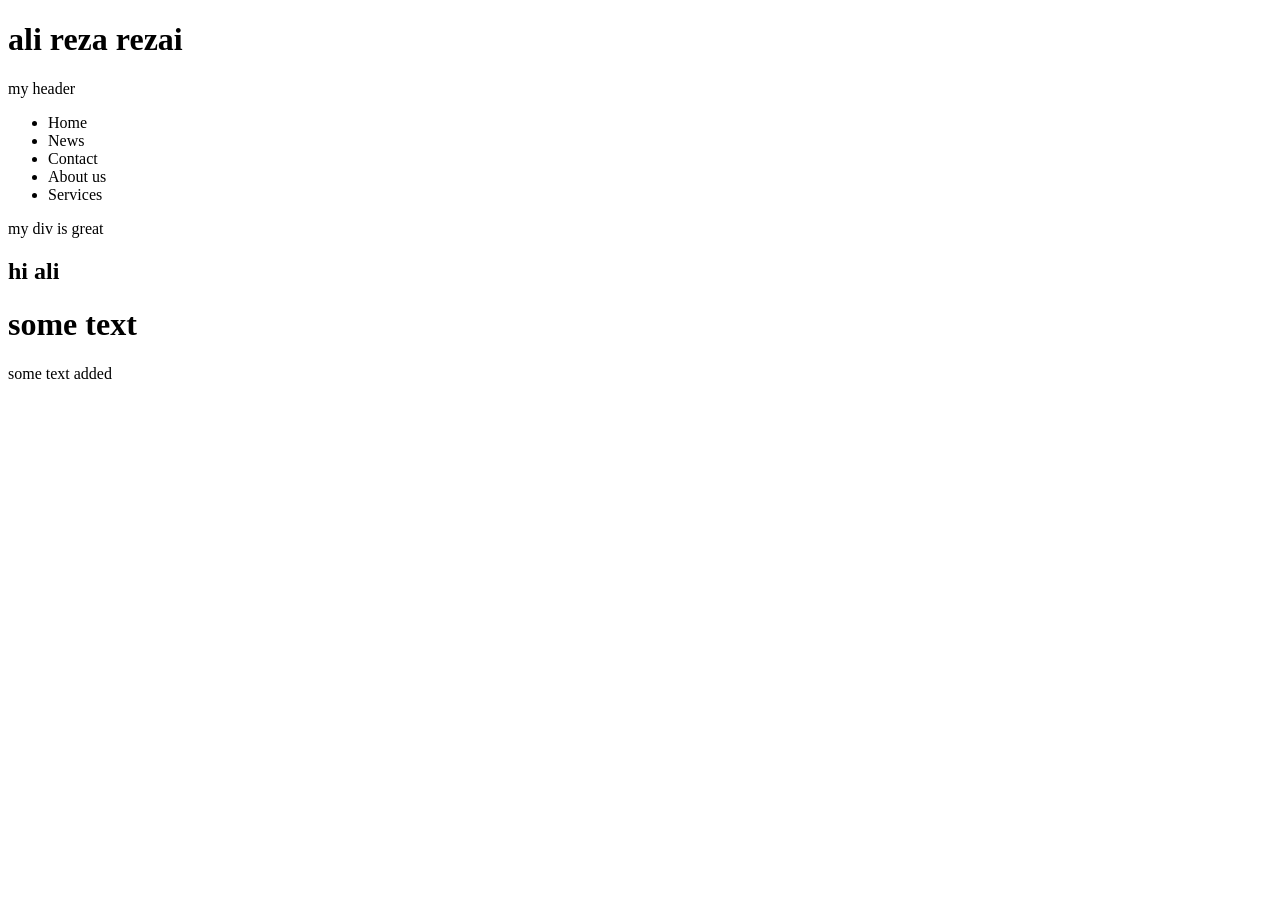
==== index.html @ 722d8359 "header added" ====
<!DOCTYPE html>
<html lang="en">
<head>
    <meta charset="UTF-8">
    <meta name="viewport" content="width=device-width, initial-scale=1.0">
    <title>Document</title>
</head>
<body>
    <h1>ali reza rezai</h1>
    <header>
        my header
    </header>
    
    <nav class="navbar">
        <ul>
            <li>Home</li>
            <li>News</li>
            <li>Contact</li>
            <li>About us</li>
            <li>Services</li>
        </ul>
    </nav>

   <div class="box">
    my div is great
   </div>
   <h2> hi ali</h2>
   <h1>some text</h1>
   <div class="box3">
    some text added
   </div>

   <img src="ali.jpg" alt="">
</body>
</html>
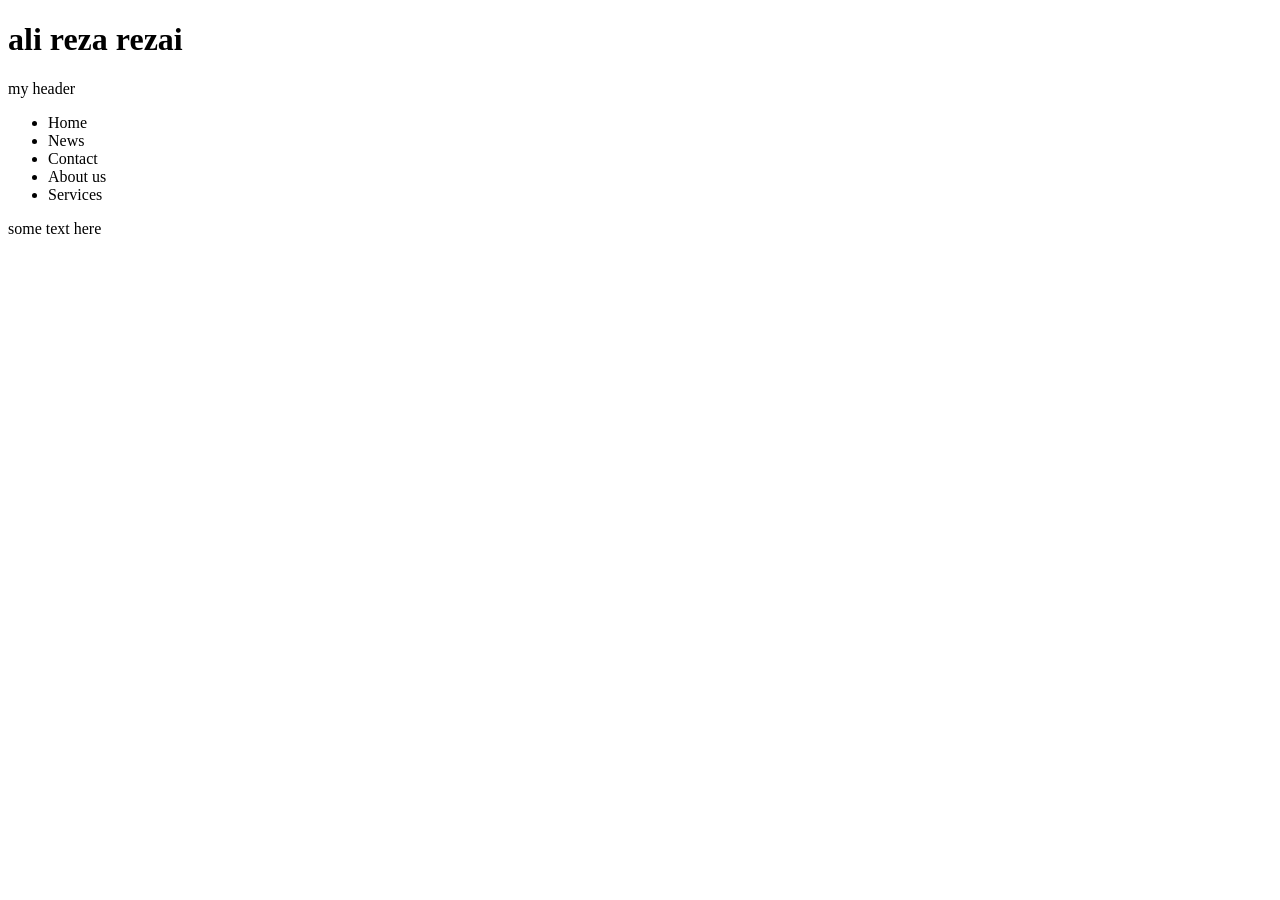
==== commit b264af93: "some change added" ====
--- a/index.html
+++ b/index.html
@@ -20,15 +20,9 @@
             <li>Services</li>
         </ul>
     </nav>
-
-   <div class="box">
-    my div is great
-   </div>
-   <h2> hi ali</h2>
-   <h1>some text</h1>
-   <div class="box3">
-    some text added
-   </div>
+    <div class="box">
+        some text here
+    </div>
 
    <img src="ali.jpg" alt="">
 </body>
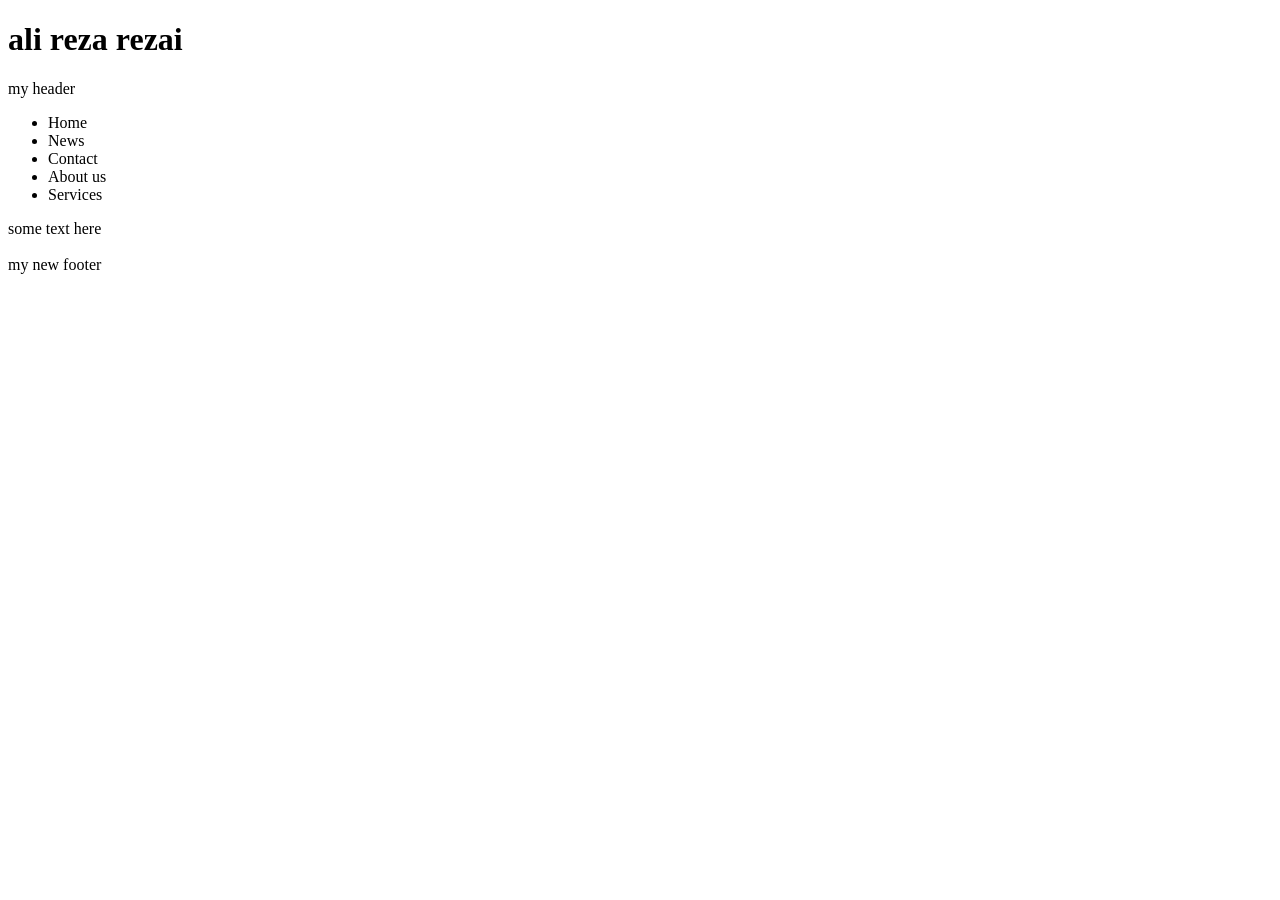
==== commit 802e6190: "some change" ====
--- a/index.html
+++ b/index.html
@@ -25,5 +25,9 @@
     </div>
 
    <img src="ali.jpg" alt="">
+
+   <footer>
+    my new footer
+   </footer>
 </body>
 </html>
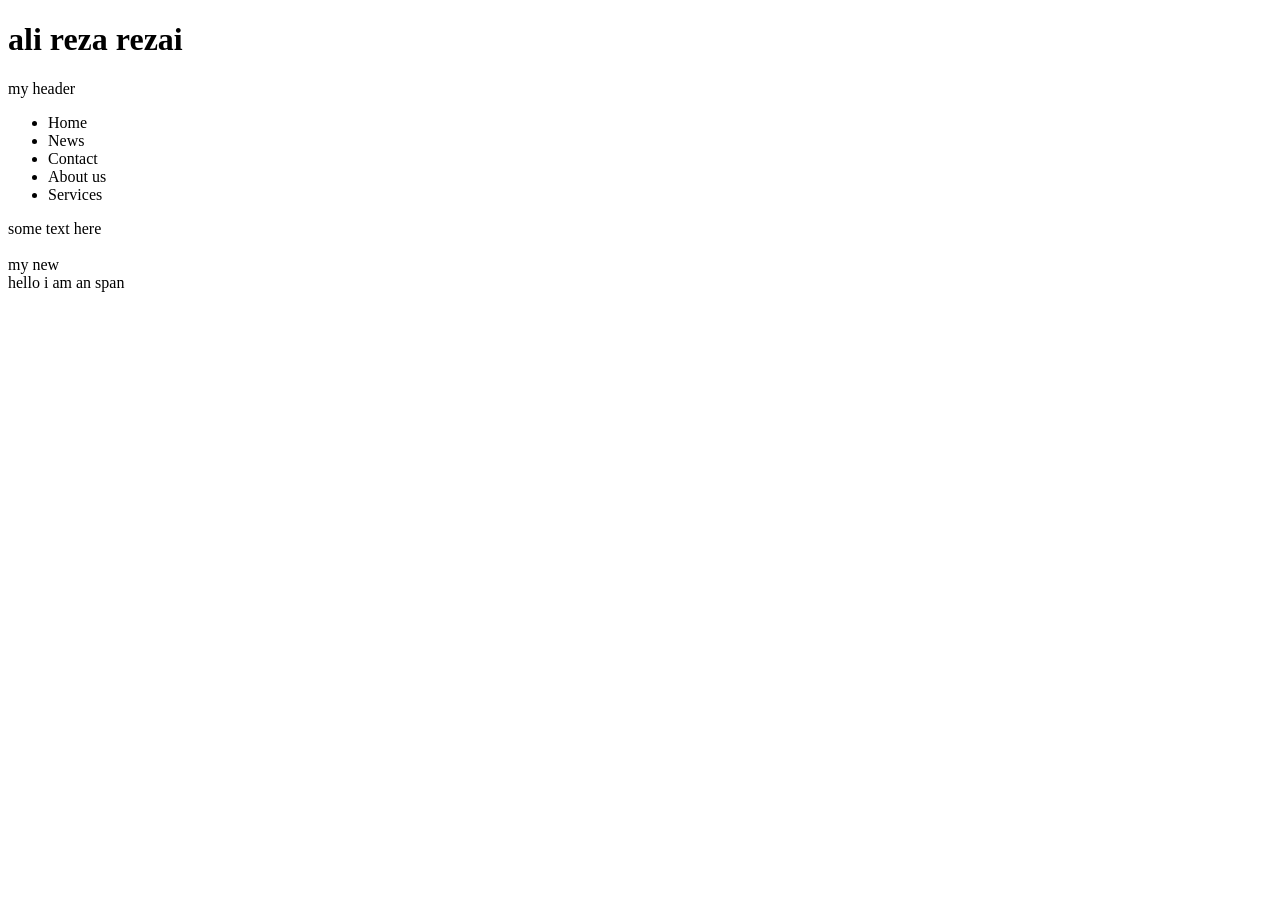
==== commit 3e084398: "span added" ====
--- a/index.html
+++ b/index.html
@@ -27,7 +27,11 @@
    <img src="ali.jpg" alt="">
 
    <footer>
-    my new footer
+    my new
    </footer>
+
+   <span>
+    hello i am an span
+   </span>
 </body>
 </html>
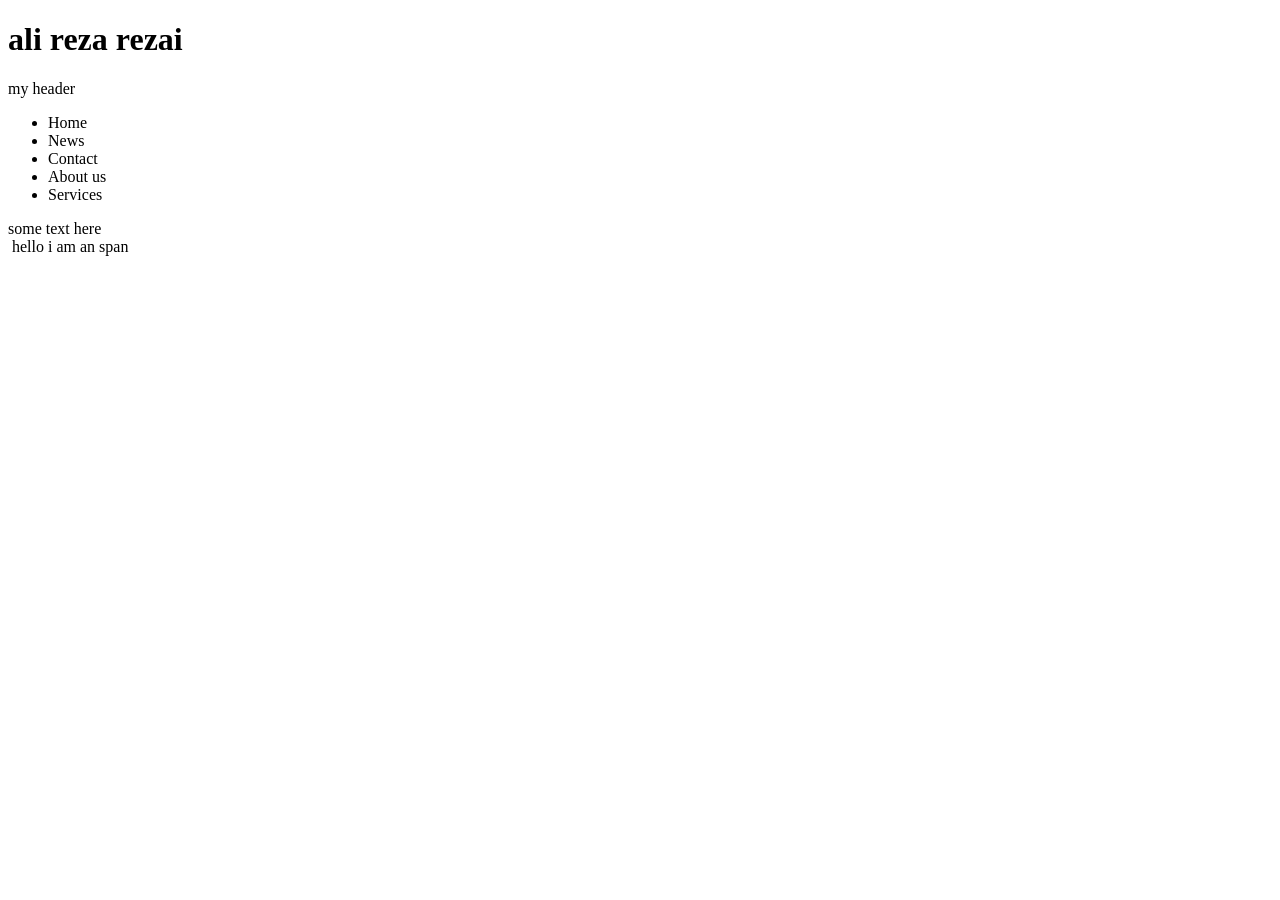
==== commit 8563e138: "footer removed" ====
--- a/index.html
+++ b/index.html
@@ -26,9 +26,7 @@
 
    <img src="ali.jpg" alt="">
 
-   <footer>
-    my new
-   </footer>
+  
 
    <span>
     hello i am an span
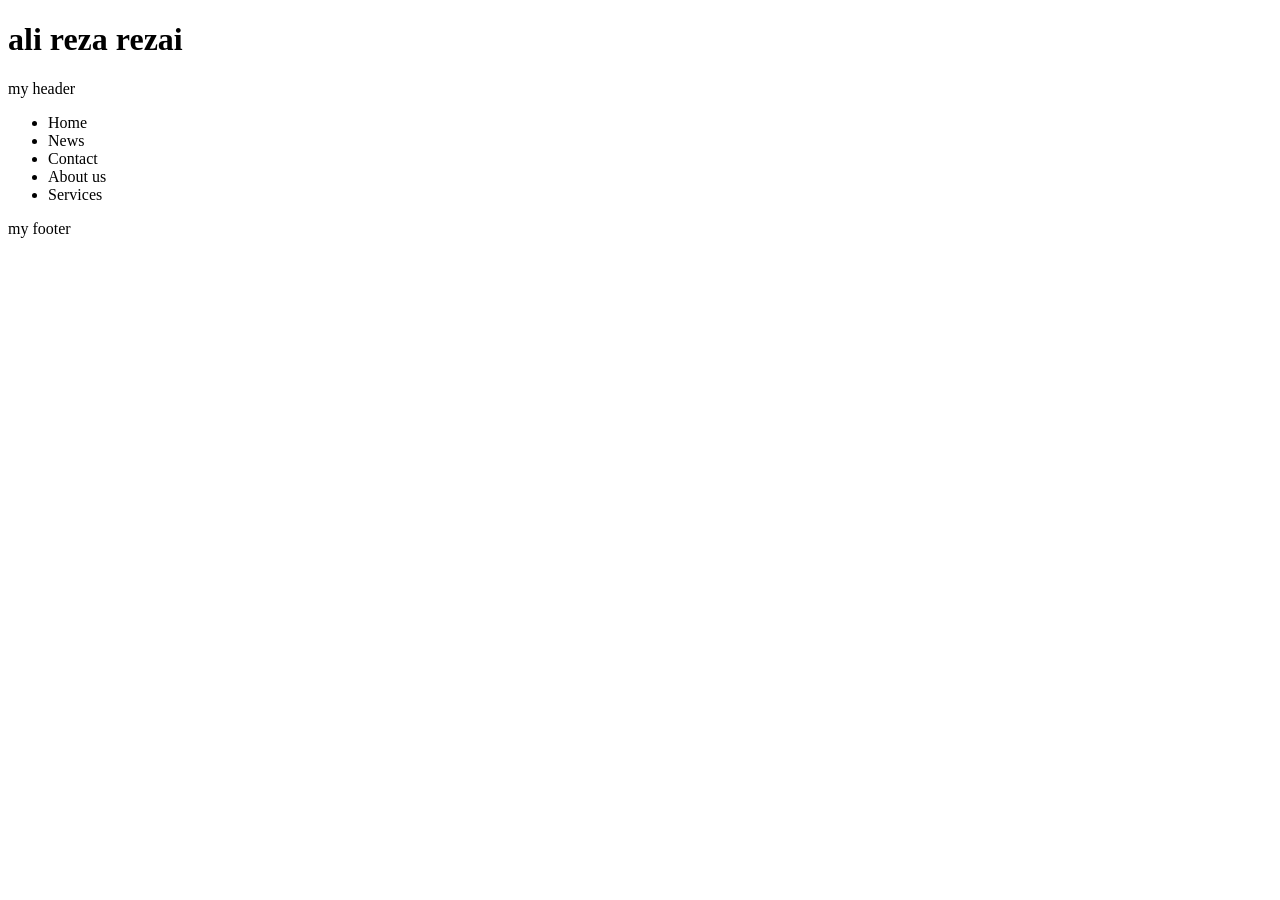
==== commit a8a8266e: "div deleted" ====
--- a/index.html
+++ b/index.html
@@ -20,16 +20,11 @@
             <li>Services</li>
         </ul>
     </nav>
-    <div class="box">
-        some text here
-    </div>
+   
+    
 
-   <img src="ali.jpg" alt="">
-
-  
-
-   <span>
-    hello i am an span
-   </span>
+    <footer>
+        my footer
+    </footer>
 </body>
 </html>
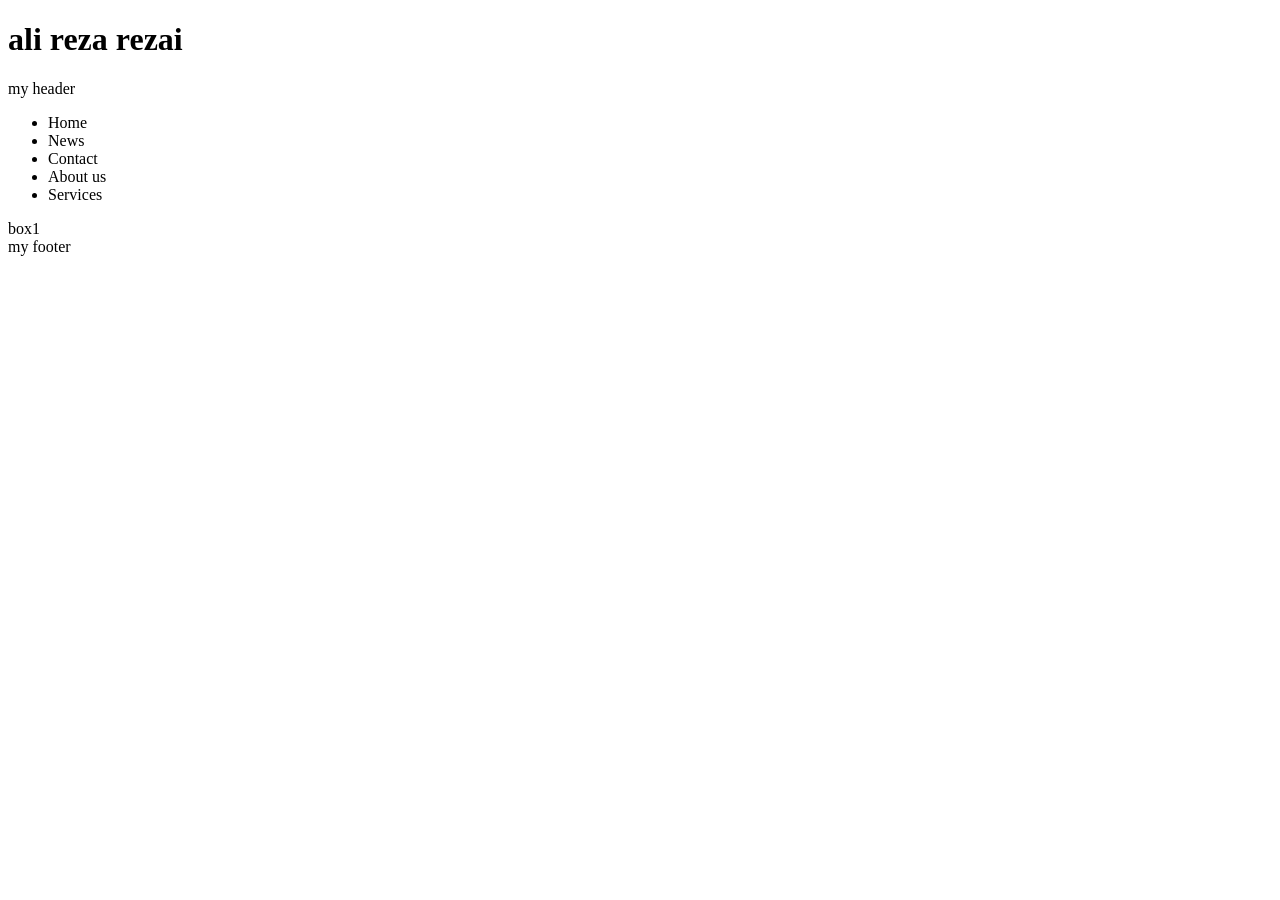
==== commit 1ecc9831: "navbar added" ====
--- a/index.html
+++ b/index.html
@@ -21,7 +21,9 @@
         </ul>
     </nav>
    
-    
+    <span>
+        box1
+    </span>
 
     <footer>
         my footer
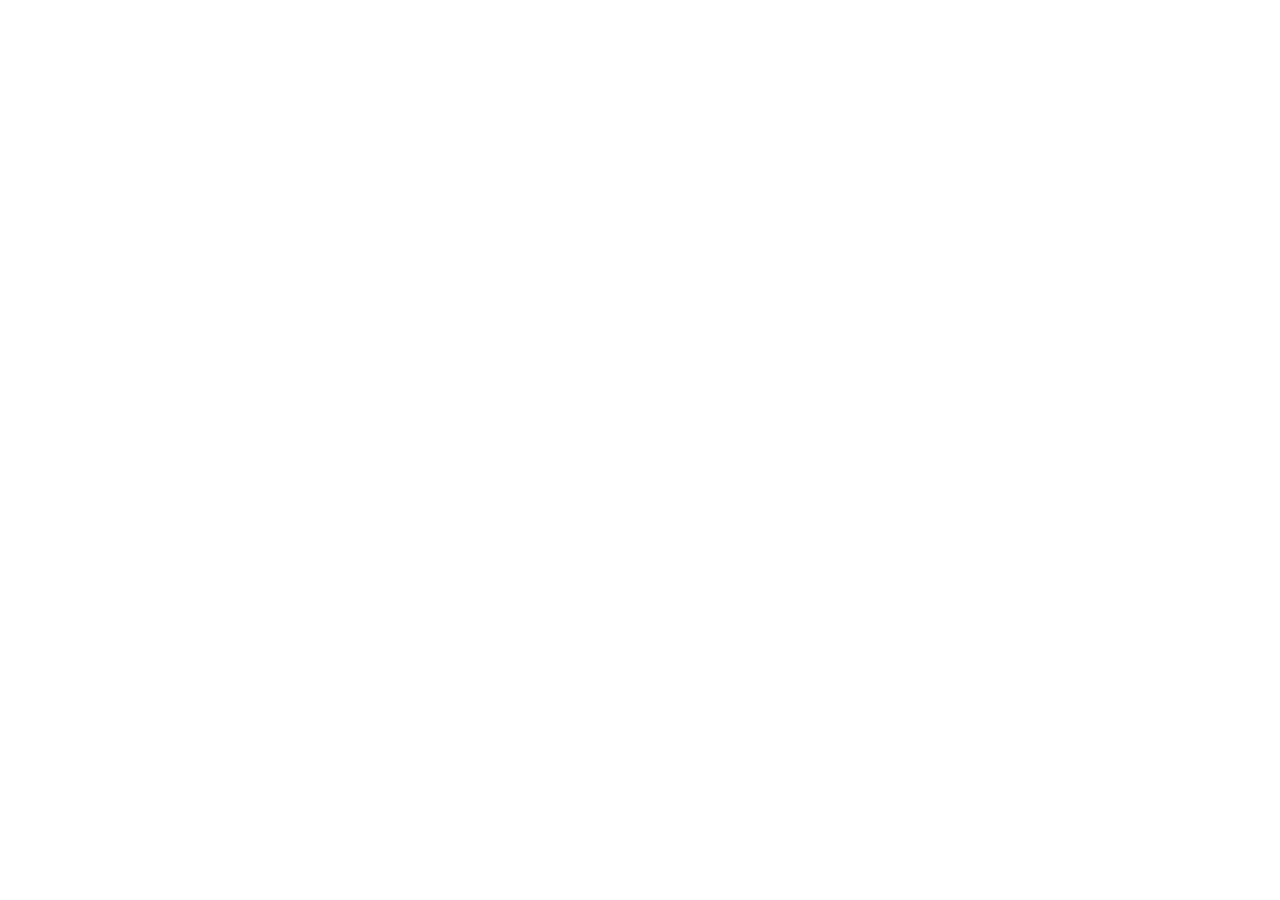
==== commit 54f3cbcb: "Clean up index.html by removing unnecessary elements Removed header, navigation, and footer elements" ====
--- a/index.html
+++ b/index.html
@@ -6,27 +6,6 @@
     <title>Document</title>
 </head>
 <body>
-    <h1>ali reza rezai</h1>
-    <header>
-        my header
-    </header>
-    
-    <nav class="navbar">
-        <ul>
-            <li>Home</li>
-            <li>News</li>
-            <li>Contact</li>
-            <li>About us</li>
-            <li>Services</li>
-        </ul>
-    </nav>
-   
-    <span>
-        box1
-    </span>
-
-    <footer>
-        my footer
-    </footer>
+<img src ="alo.jpg" alt = "">
 </body>
-</html>+</html>
